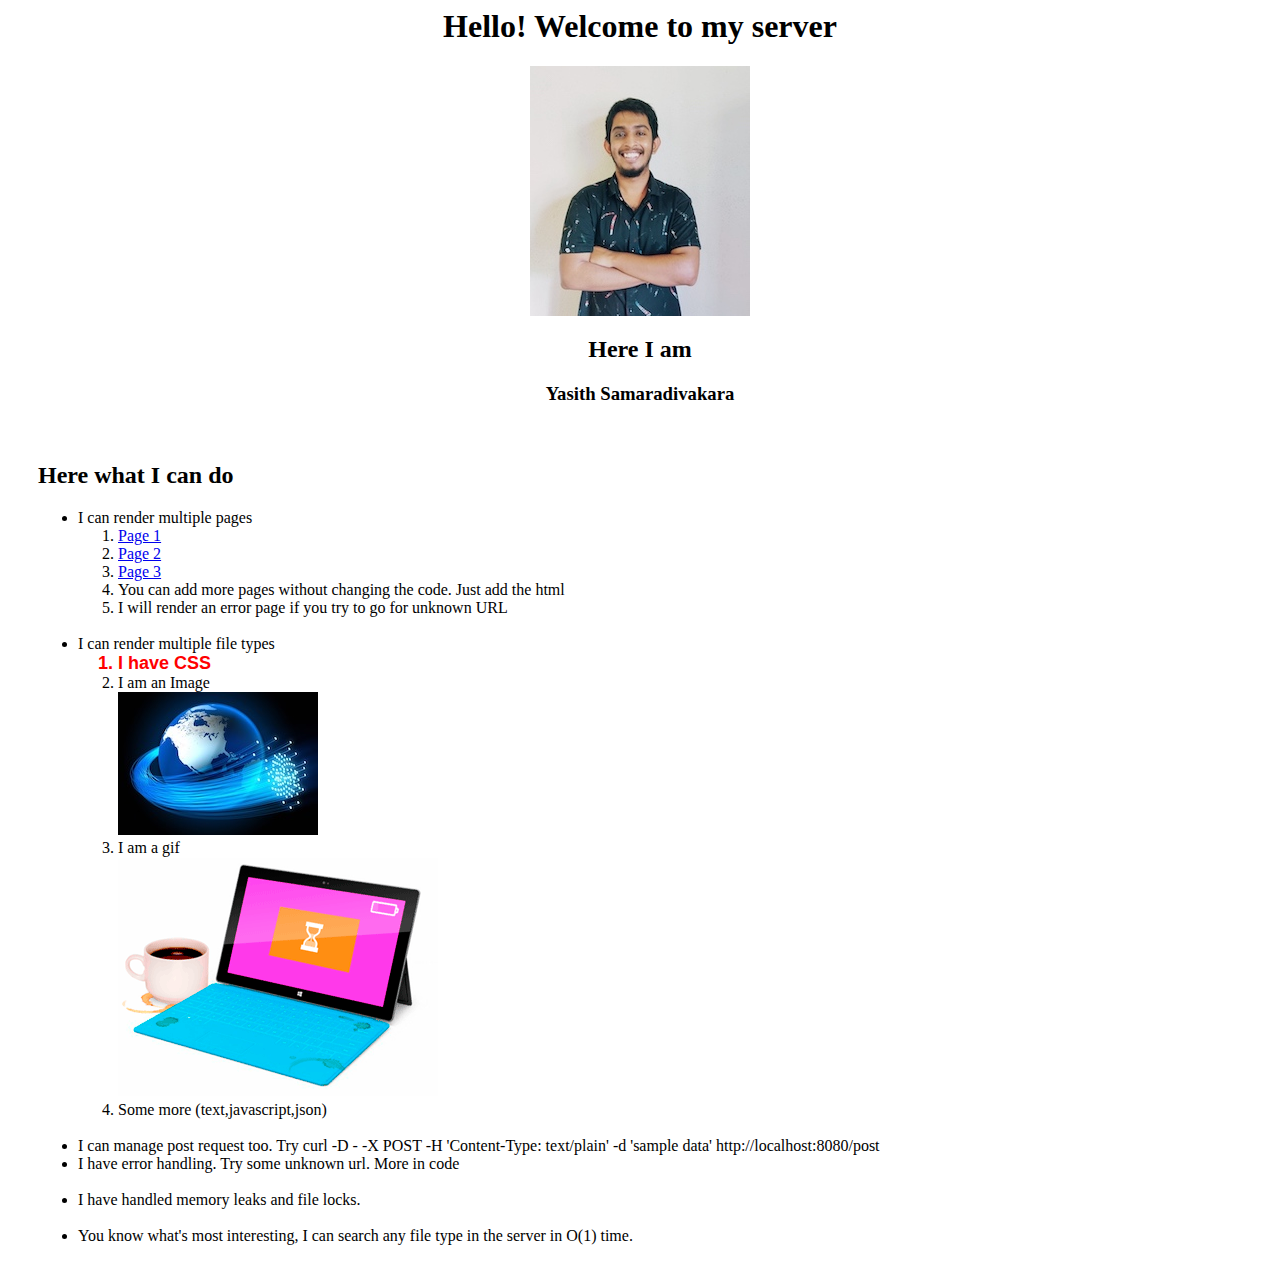
==== src/index.html @ 21ea64be "123" ====
<html>
  <head>
    <link rel="stylesheet" href="style.css"/>
  </head>
  <body>
    <center>
      <h1>Hello! Welcome to my server</h1>
      <img src="./yasith.jpg">
      <h2>Here I am</h2>
      <h3>Yasith Samaradivakara</h3>
      <br />
    </center>
   <div class="about">
    <h2> Here what I can do</h2>
    <ul>
      <li>I can render multiple pages</li>
        <ol>
          <li><a href="./page1.html">Page 1</a></li>
          <li><a href="./page2.html">Page 2</a></li>
          <li><a href="./page3.html">Page 3</a></li>
          <li>You can add more pages without changing the code. Just add the html</li>
          <li>I will render an error page if you try to go for unknown URL </li>
        </ol>
      <br>  
      <li>I can render multiple file types</li>
        <ol>
          <li class="css">I have CSS</li>
          <li>
            I am an Image
            <br>
            <img src="./networking.jpeg">
          </li>
          <li>I am a gif
            <br>
            <img src="./lap.gif">
          </li>
          <li>Some more (text,javascript,json)</li>
        </ol>
      <br>   
      <li>I can manage post request too. Try curl -D - -X POST -H 'Content-Type: text/plain' -d 'sample data' http://localhost:8080/post </li> 
      <li>I have error handling. Try some unknown url. More in code</li>
      <br>  
      <li>I have handled memory leaks and file locks.</li>
      <br>  
      <li>You know what's most interesting, I can search any file type in the server in O(1) time.</li>
    </ul>
  </div> 
  </body>
</html>
---- src/style.css ----
.about{
  margin-left: 30px;
}
.css{
  color: red;
  font-size: large;
  font-weight: bold;
  font-family: 'Segoe UI', Tahoma, Geneva, Verdana, sans-serif;
}
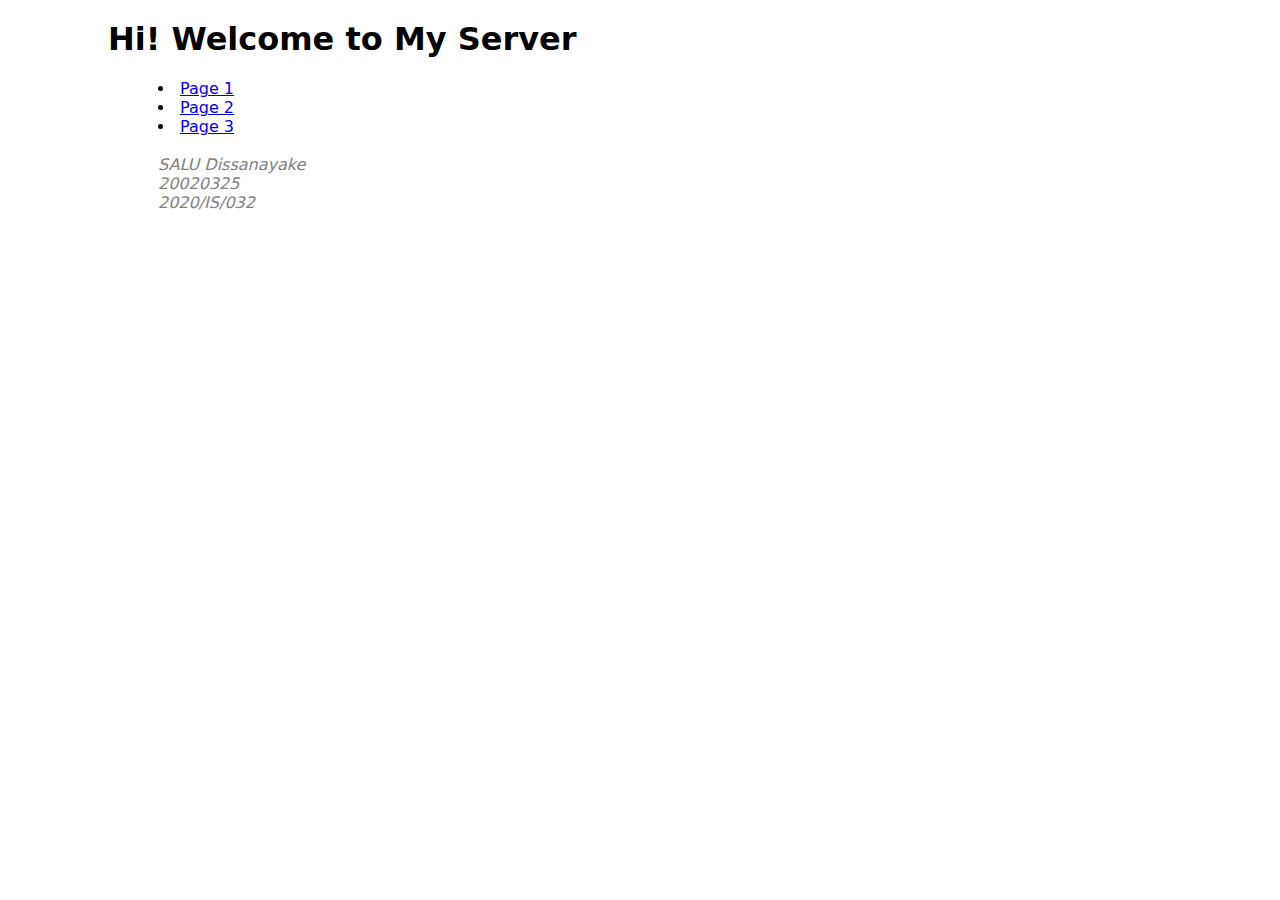
==== commit b15ffc40: "Final" ====
--- a/src/index.html
+++ b/src/index.html
@@ -1,49 +1,15 @@
 <html>
   <head>
-    <link rel="stylesheet" href="style.css"/>
+    <link rel="stylesheet" href="style.css" />
   </head>
+
   <body>
-    <center>
-      <h1>Hello! Welcome to my server</h1>
-      <img src="./yasith.jpg">
-      <h2>Here I am</h2>
-      <h3>Yasith Samaradivakara</h3>
-      <br />
-    </center>
-   <div class="about">
-    <h2> Here what I can do</h2>
-    <ul>
-      <li>I can render multiple pages</li>
-        <ol>
-          <li><a href="./page1.html">Page 1</a></li>
-          <li><a href="./page2.html">Page 2</a></li>
-          <li><a href="./page3.html">Page 3</a></li>
-          <li>You can add more pages without changing the code. Just add the html</li>
-          <li>I will render an error page if you try to go for unknown URL </li>
-        </ol>
-      <br>  
-      <li>I can render multiple file types</li>
-        <ol>
-          <li class="css">I have CSS</li>
-          <li>
-            I am an Image
-            <br>
-            <img src="./networking.jpeg">
-          </li>
-          <li>I am a gif
-            <br>
-            <img src="./lap.gif">
-          </li>
-          <li>Some more (text,javascript,json)</li>
-        </ol>
-      <br>   
-      <li>I can manage post request too. Try curl -D - -X POST -H 'Content-Type: text/plain' -d 'sample data' http://localhost:8080/post </li> 
-      <li>I have error handling. Try some unknown url. More in code</li>
-      <br>  
-      <li>I have handled memory leaks and file locks.</li>
-      <br>  
-      <li>You know what's most interesting, I can search any file type in the server in O(1) time.</li>
-    </ul>
-  </div> 
+    <h1 class="head-index">Hi! Welcome to My Server</h1>
+    <div class="body-index">
+      <li><a href="page1.html">Page 1</a></li>
+      <li><a href="page2.html">Page 2</a></li>
+      <li><a href="page3.html">Page 3</a></li>
+      <span><br />SALU Dissanayake<br />20020325<br />2020/IS/032</span>
+    </div>
   </body>
-</html>+</html>
--- a/src/style.css
+++ b/src/style.css
@@ -1,9 +1,38 @@
-.about{
-  margin-left: 30px;
+body {
+  font-family: system-ui, -apple-system, BlinkMacSystemFont, "Segoe UI", Roboto,
+    Oxygen, Ubuntu, Cantarell, "Open Sans", "Helvetica Neue", sans-serif;
 }
-.css{
-  color: red;
-  font-size: large;
-  font-weight: bold;
-  font-family: 'Segoe UI', Tahoma, Geneva, Verdana, sans-serif;
+
+img {
+  width: 20%;
+}
+
+span {
+  color: gray;
+  font-style: italic;
+}
+
+.head-index {
+  margin-top: 20px;
+  margin-left: 100px;
+}
+
+.body-index {
+  margin-left: 150px;
+}
+
+.head-404 {
+  margin-top: 20px;
+  margin-left: 100px;
+  color: darkred;
+}
+
+.body-404 {
+  margin-left: 100px;
+}
+
+.pages {
+  display: flex;
+  flex-direction: column;
+  align-items: center;
 }